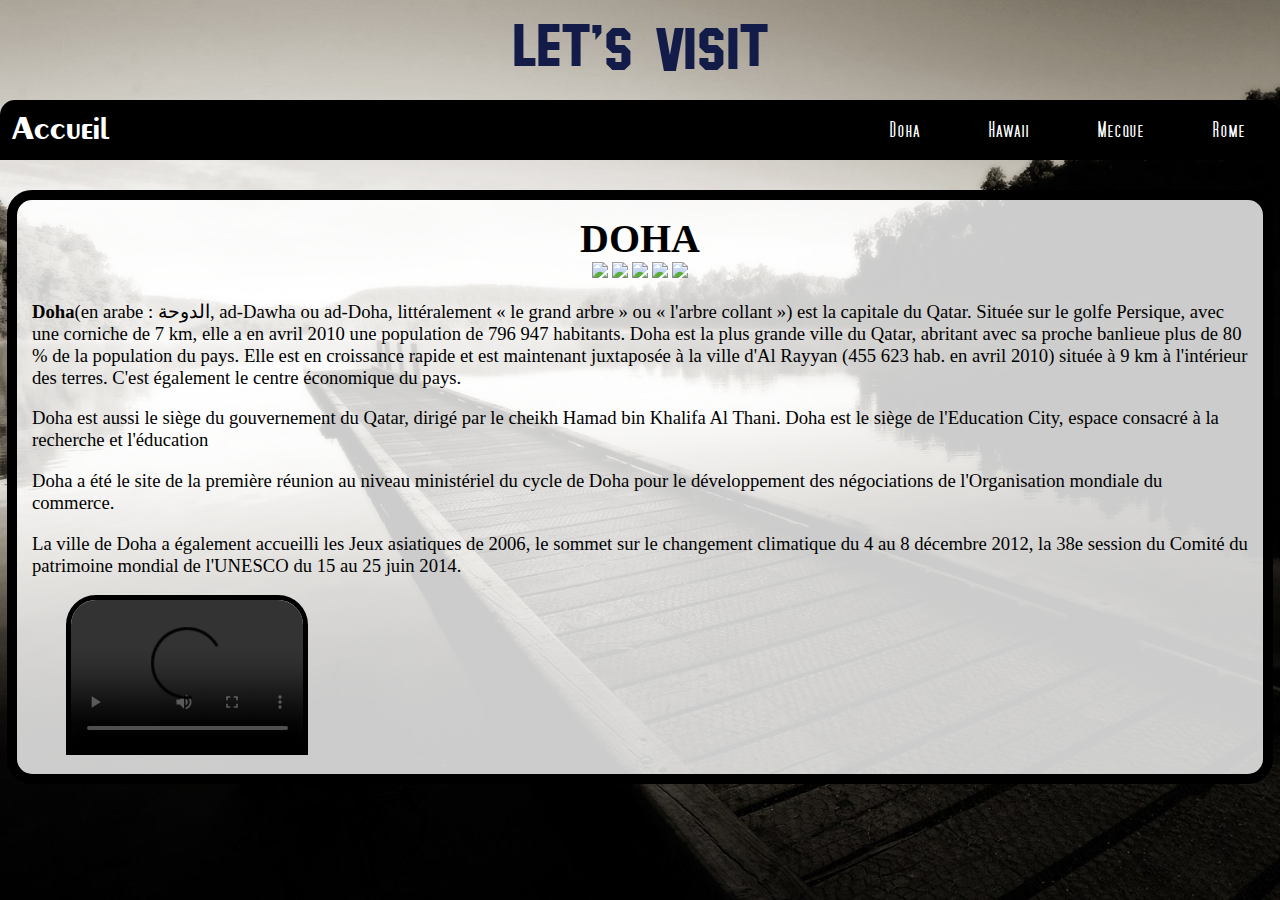
==== doha.html @ b1af520d "Add files via upload" ====
<!DOCTYPE HTML>
<html>
    <head>
        <title>Let's Visit: Doha</title>
        <meta charset="utf-8">
        <link rel="stylesheet" href="css/pages.css">
    </head>
    <body>
    <!--Debut entete-->
        <header>
            <a href="index.html">  
            <ul>
                <li id="letsvisit">Let's Visit</li>
            </ul>
            </a>      
        </header>
        
    <!--Debut menu-->
        <nav>
            <p id="accueil"><a href="index.html" class="lien1">Accueil</a></p>
            <ul>
                <li><a href="doha.html" class="lien1">Doha</a></li>
                <li><a href="hawaii.html" class="lien1">Hawaii</a></li>
                <li><a href="maka.html" class="lien1">Mecque</a></li>
                <li><a href="rome.html" class="lien1">Rome</a></li>
            </ul>        
        </nav>
        
    <!--Debut contenu-->
        <main>
            <div id="present">
                <h1>DOHA</h1>
                <div id="images">
                    <a href="img/Doha/doha1.png"><img src="img/Doha/doha1.png"></a>
                    <a href="img/Doha/doha2.png"><img src="img/Doha/doha2.png"></a>
                    <a href="img/Doha/doha3.png"><img src="img/Doha/doha3.png"></a>
                    <a href="img/Doha/doha4.png"><img src="img/Doha/doha4.png"></a>
                    <a href="img/Doha/doha5.png"><img src="img/Doha/doha5.png"></a>
                </div>
                <div id="text">
                    <p><strong>Doha</strong>(en arabe : الدوحة, ad-Dawha ou ad-Doha, littéralement « le grand arbre » ou « l'arbre collant ») est la capitale du Qatar. Située sur le golfe Persique, avec une corniche de 7 km, elle a en avril 2010 une population de 796 947 habitants. Doha est la plus grande ville du Qatar, abritant avec sa proche banlieue plus de 80 % de la population du pays. Elle est en croissance rapide et est maintenant juxtaposée à la ville d'Al Rayyan (455 623 hab. en avril 2010) située à 9 km à l'intérieur des terres. C'est également le centre économique du pays.</p>
                    <p>Doha est aussi le siège du gouvernement du Qatar, dirigé par le cheikh Hamad bin Khalifa Al Thani. Doha est le siège de l'Education City, espace consacré à la recherche et l'éducation</p>
                    <p>Doha a été le site de la première réunion au niveau ministériel du cycle de Doha pour le développement des négociations de l'Organisation mondiale du commerce.</p>
                    <p>La ville de Doha a également accueilli les Jeux asiatiques de 2006, le sommet sur le changement climatique du 4 au 8 décembre 2012, la 38e session du Comité du patrimoine mondial de l'UNESCO du 15 au 25 juin 2014.</p>
                </div>
                <div id=vid>
                    <video src="video/doha.mp4" controls></video>
                </div>    
            </div>
        </main>
        
    <!--Debut pied de page-->
        <footer>
        </footer>
        
    </body>
</html>
---- css/pages.css ----
body{
    background: url(../img/bg.jpg) no-repeat;
    background-size: cover;
    padding: 0; margin: 0;
    background-attachment: fixed;
}
/*Nous allons inserer un media query pour que notre page s'adapte en fonction des écrans*/
@media all and (max-width:640px){
    body{
        width: 640px;
    }
}

/*Pour que les polices concernées soient prises en charge*/
@font-face{
        font-family:'Hollywood Hills';
        src:url(../fonts/hollh___.ttf) format('truetype');
}
@font-face{
    font-family:'penultimate';
    src:url(../fonts/PENUL___.TTF) format('truetype');
}
@font-face{
    font-family:'SF Movie Poster';
    src:url("../fonts/sf movie poster2.ttf") format('truetype');
}
@font-face{
        font-family:'RowdyHeavy';
        src:url(../fonts/Rowdyhe_.ttf) format('truetype');
}
@font-face{
        font-family:'Valken';
        src:url(../fonts/VALKEN__TTF) format('truetype');
}

/*Debut entete*/
header{
    width: 100%;
    height: 100px;
    text-align: center;
    padding: 0;margin: 0;
}
header ul{
    display: inline-block;
    padding: 0;
    margin: 0;
}
header li{
    display: inline-block;
    margin: 0;
    padding: 0;
   
}
header img{
    height: 100px;
}
#letsvisit{
    font-family:Hollywood Hills,fantasy;
    color: #131b49;
    font-size: 60px;
    vertical-align: top;
    margin: 0;padding:20px 0;
}
/*Fin entete*/

/*Menu*/
nav{
    margin: 0;padding: 0;
    width: 100%;
    height: 60px;
    background: black;
    color: white;
    border-radius:15px 15px 0px 0px;
}

#accueil{
    margin:0;padding: 12px;
    font-family:penultimate,monospace;
    font-size: 200%;
    display: inline-block
}
.lien1:valid, .lien1:link, .lien1:visited{
    text-decoration: none;
    color: white
}
nav ul{
    font-size: 125%;
    font-family:SF Movie Poster, monospace;
    float: right;
    margin: 0;
    padding: 0;
}
nav li{
    padding: 20px 30px;
    display: inline-block;
    margin: 0 5px 0 0;
}
nav li:hover{
    border-left: 1px groove white;
    border-right: 1px solid white;
    border-radius: 50px;
}
/*Fin menu*/


/*Contenu pages*/
#present{
    background: url(../img/widgets/present.png);
    border: solid black 10px;
    border-radius: 25px;
    width: 95%;
    margin: 30px auto;
    padding: 15px;
}
h1{
    margin: 0; padding: 0;
    font-family: Valken;
    font-size: 30pt;
    text-align: center;
}
#images{
    text-align: center;
}
#images img{
    width: 18%;
    margin: 0;
}
#images img:hover{
    width: 25%
}
#text{
    font-size: 14pt
}
#vid{
    text-align: center;
    display: inline-block;
}
video{
    width: 75%;
    border: solid 5px black;
    border-radius: 30px 30px 0 0;
    }
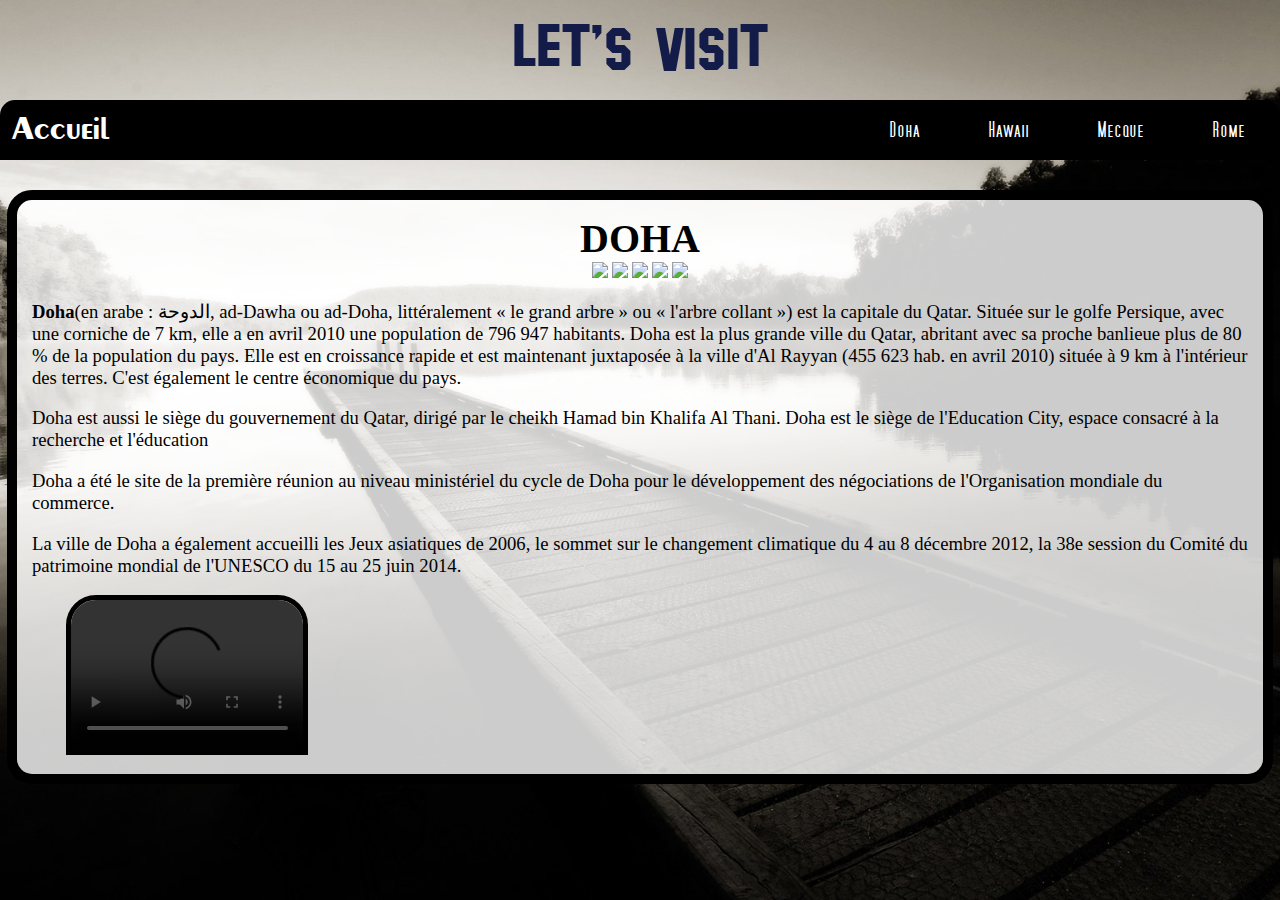
==== commit f632480f: "Update doha.html" ====
--- a/doha.html
+++ b/doha.html
@@ -31,11 +31,11 @@
             <div id="present">
                 <h1>DOHA</h1>
                 <div id="images">
-                    <a href="img/Doha/doha1.png"><img src="img/Doha/doha1.png"></a>
-                    <a href="img/Doha/doha2.png"><img src="img/Doha/doha2.png"></a>
-                    <a href="img/Doha/doha3.png"><img src="img/Doha/doha3.png"></a>
-                    <a href="img/Doha/doha4.png"><img src="img/Doha/doha4.png"></a>
-                    <a href="img/Doha/doha5.png"><img src="img/Doha/doha5.png"></a>
+                    <a href="img/Doha/doha1.png"><img src="../img/Doha/doha1.png"></a>
+                    <a href="img/Doha/doha2.png"><img src="../img/Doha/doha2.png"></a>
+                    <a href="img/Doha/doha3.png"><img src="../img/Doha/doha3.png"></a>
+                    <a href="img/Doha/doha4.png"><img src="../img/Doha/doha4.png"></a>
+                    <a href="img/Doha/doha5.png"><img src="../img/Doha/doha5.png"></a>
                 </div>
                 <div id="text">
                     <p><strong>Doha</strong>(en arabe : الدوحة, ad-Dawha ou ad-Doha, littéralement « le grand arbre » ou « l'arbre collant ») est la capitale du Qatar. Située sur le golfe Persique, avec une corniche de 7 km, elle a en avril 2010 une population de 796 947 habitants. Doha est la plus grande ville du Qatar, abritant avec sa proche banlieue plus de 80 % de la population du pays. Elle est en croissance rapide et est maintenant juxtaposée à la ville d'Al Rayyan (455 623 hab. en avril 2010) située à 9 km à l'intérieur des terres. C'est également le centre économique du pays.</p>
@@ -54,4 +54,4 @@
         </footer>
         
     </body>
-</html>+</html>
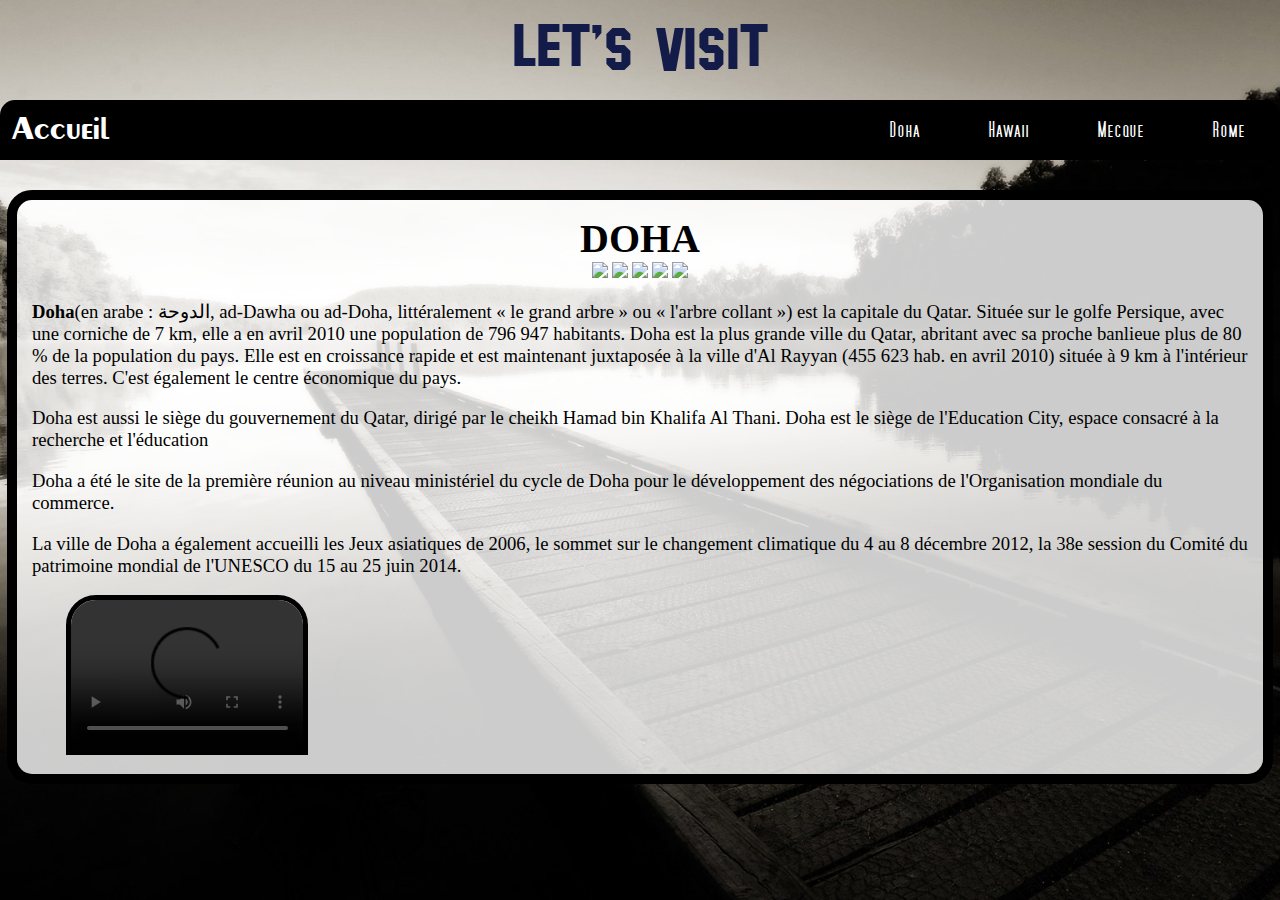
==== commit 0de5711b: "Update doha.html" ====
--- a/doha.html
+++ b/doha.html
@@ -31,11 +31,11 @@
             <div id="present">
                 <h1>DOHA</h1>
                 <div id="images">
-                    <a href="img/Doha/doha1.png"><img src="../img/Doha/doha1.png"></a>
-                    <a href="img/Doha/doha2.png"><img src="../img/Doha/doha2.png"></a>
-                    <a href="img/Doha/doha3.png"><img src="../img/Doha/doha3.png"></a>
-                    <a href="img/Doha/doha4.png"><img src="../img/Doha/doha4.png"></a>
-                    <a href="img/Doha/doha5.png"><img src="../img/Doha/doha5.png"></a>
+                    <a href="../img/Doha/doha1.png"><img src="../img/Doha/doha1.png"></a>
+                    <a href="../img/Doha/doha2.png"><img src="../img/Doha/doha2.png"></a>
+                    <a href="../img/Doha/doha3.png"><img src="../img/Doha/doha3.png"></a>
+                    <a href="../img/Doha/doha4.png"><img src="../img/Doha/doha4.png"></a>
+                    <a href="../img/Doha/doha5.png"><img src="../img/Doha/doha5.png"></a>
                 </div>
                 <div id="text">
                     <p><strong>Doha</strong>(en arabe : الدوحة, ad-Dawha ou ad-Doha, littéralement « le grand arbre » ou « l'arbre collant ») est la capitale du Qatar. Située sur le golfe Persique, avec une corniche de 7 km, elle a en avril 2010 une population de 796 947 habitants. Doha est la plus grande ville du Qatar, abritant avec sa proche banlieue plus de 80 % de la population du pays. Elle est en croissance rapide et est maintenant juxtaposée à la ville d'Al Rayyan (455 623 hab. en avril 2010) située à 9 km à l'intérieur des terres. C'est également le centre économique du pays.</p>
@@ -44,7 +44,7 @@
                     <p>La ville de Doha a également accueilli les Jeux asiatiques de 2006, le sommet sur le changement climatique du 4 au 8 décembre 2012, la 38e session du Comité du patrimoine mondial de l'UNESCO du 15 au 25 juin 2014.</p>
                 </div>
                 <div id=vid>
-                    <video src="video/doha.mp4" controls></video>
+                    <video src="../video/doha.mp4" controls></video>
                 </div>    
             </div>
         </main>
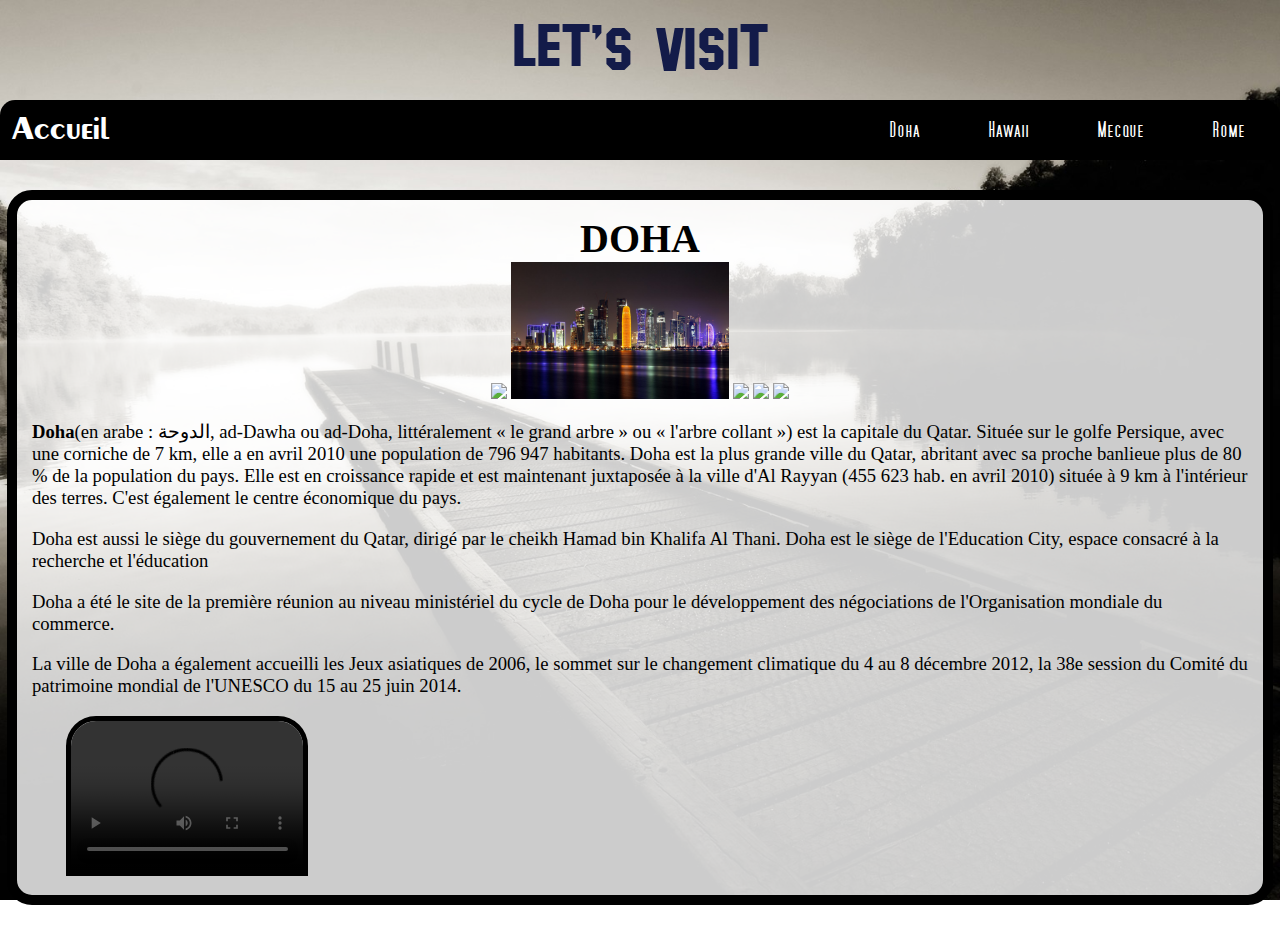
==== commit e4865e04: "Update doha.html" ====
--- a/doha.html
+++ b/doha.html
@@ -31,11 +31,11 @@
             <div id="present">
                 <h1>DOHA</h1>
                 <div id="images">
-                    <a href="../img/Doha/doha1.png"><img src="../img/Doha/doha1.png"></a>
-                    <a href="../img/Doha/doha2.png"><img src="../img/Doha/doha2.png"></a>
-                    <a href="../img/Doha/doha3.png"><img src="../img/Doha/doha3.png"></a>
-                    <a href="../img/Doha/doha4.png"><img src="../img/Doha/doha4.png"></a>
-                    <a href="../img/Doha/doha5.png"><img src="../img/Doha/doha5.png"></a>
+                    <a href="../Doha/doha1.png"><img src="../Doha/doha1.png"></a>
+                    <a href="../Doha/doha2.png"><img src="../Doha/doha2.png"></a>
+                    <a href="../Doha/doha3.png"><img src="../Doha/doha3.png"></a>
+                    <a href="../Doha/doha4.png"><img src="../Doha/doha4.png"></a>
+                    <a href="../Doha/doha5.png"><img src="../img/Doha/doha5.png"></a>
                 </div>
                 <div id="text">
                     <p><strong>Doha</strong>(en arabe : الدوحة, ad-Dawha ou ad-Doha, littéralement « le grand arbre » ou « l'arbre collant ») est la capitale du Qatar. Située sur le golfe Persique, avec une corniche de 7 km, elle a en avril 2010 une population de 796 947 habitants. Doha est la plus grande ville du Qatar, abritant avec sa proche banlieue plus de 80 % de la population du pays. Elle est en croissance rapide et est maintenant juxtaposée à la ville d'Al Rayyan (455 623 hab. en avril 2010) située à 9 km à l'intérieur des terres. C'est également le centre économique du pays.</p>
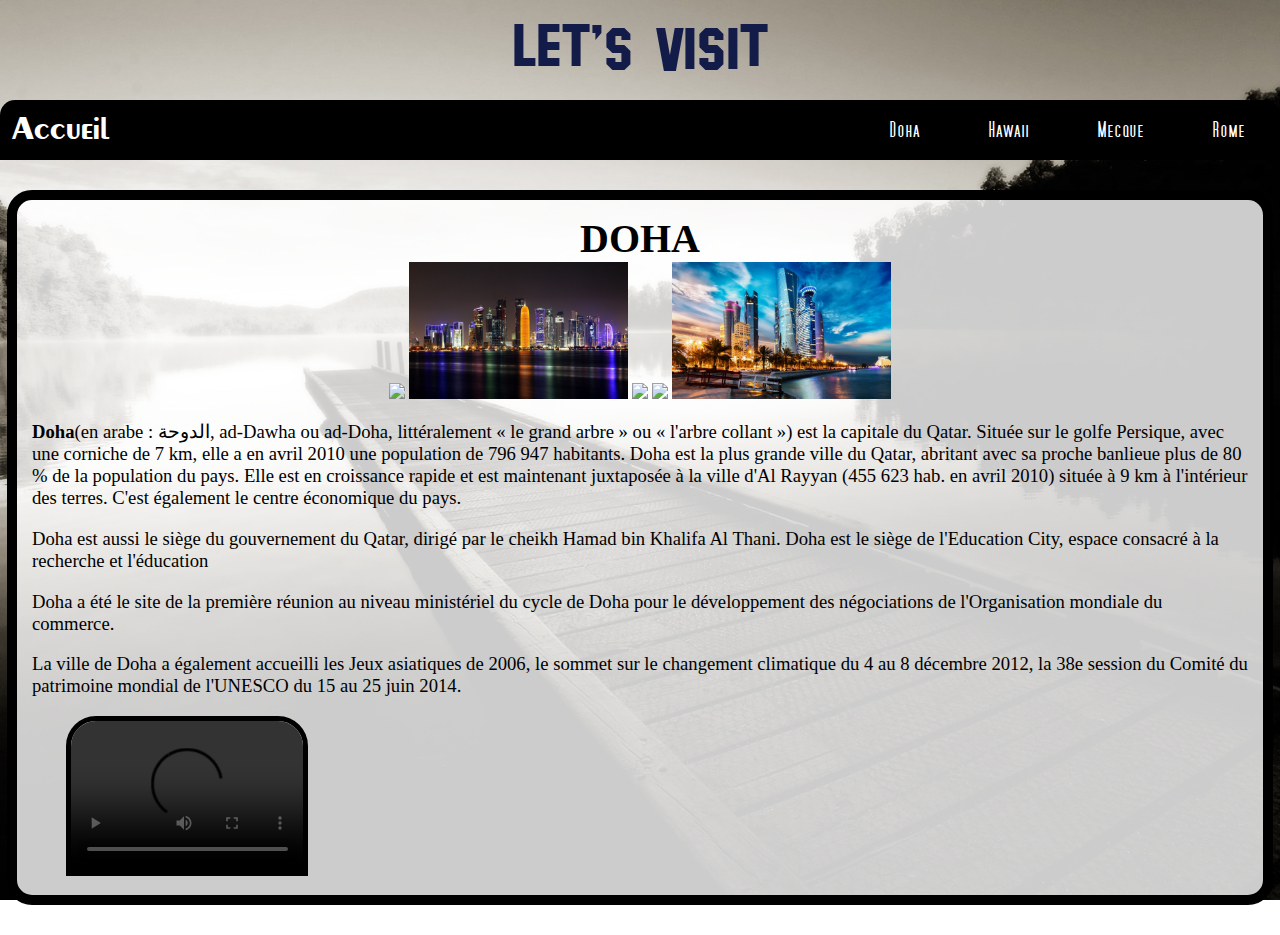
==== commit 7aeb2feb: "Update doha.html" ====
--- a/doha.html
+++ b/doha.html
@@ -35,7 +35,7 @@
                     <a href="../Doha/doha2.png"><img src="../Doha/doha2.png"></a>
                     <a href="../Doha/doha3.png"><img src="../Doha/doha3.png"></a>
                     <a href="../Doha/doha4.png"><img src="../Doha/doha4.png"></a>
-                    <a href="../Doha/doha5.png"><img src="../img/Doha/doha5.png"></a>
+                    <a href="../Doha/doha5.png"><img src="../Doha/doha5.png"></a>
                 </div>
                 <div id="text">
                     <p><strong>Doha</strong>(en arabe : الدوحة, ad-Dawha ou ad-Doha, littéralement « le grand arbre » ou « l'arbre collant ») est la capitale du Qatar. Située sur le golfe Persique, avec une corniche de 7 km, elle a en avril 2010 une population de 796 947 habitants. Doha est la plus grande ville du Qatar, abritant avec sa proche banlieue plus de 80 % de la population du pays. Elle est en croissance rapide et est maintenant juxtaposée à la ville d'Al Rayyan (455 623 hab. en avril 2010) située à 9 km à l'intérieur des terres. C'est également le centre économique du pays.</p>
